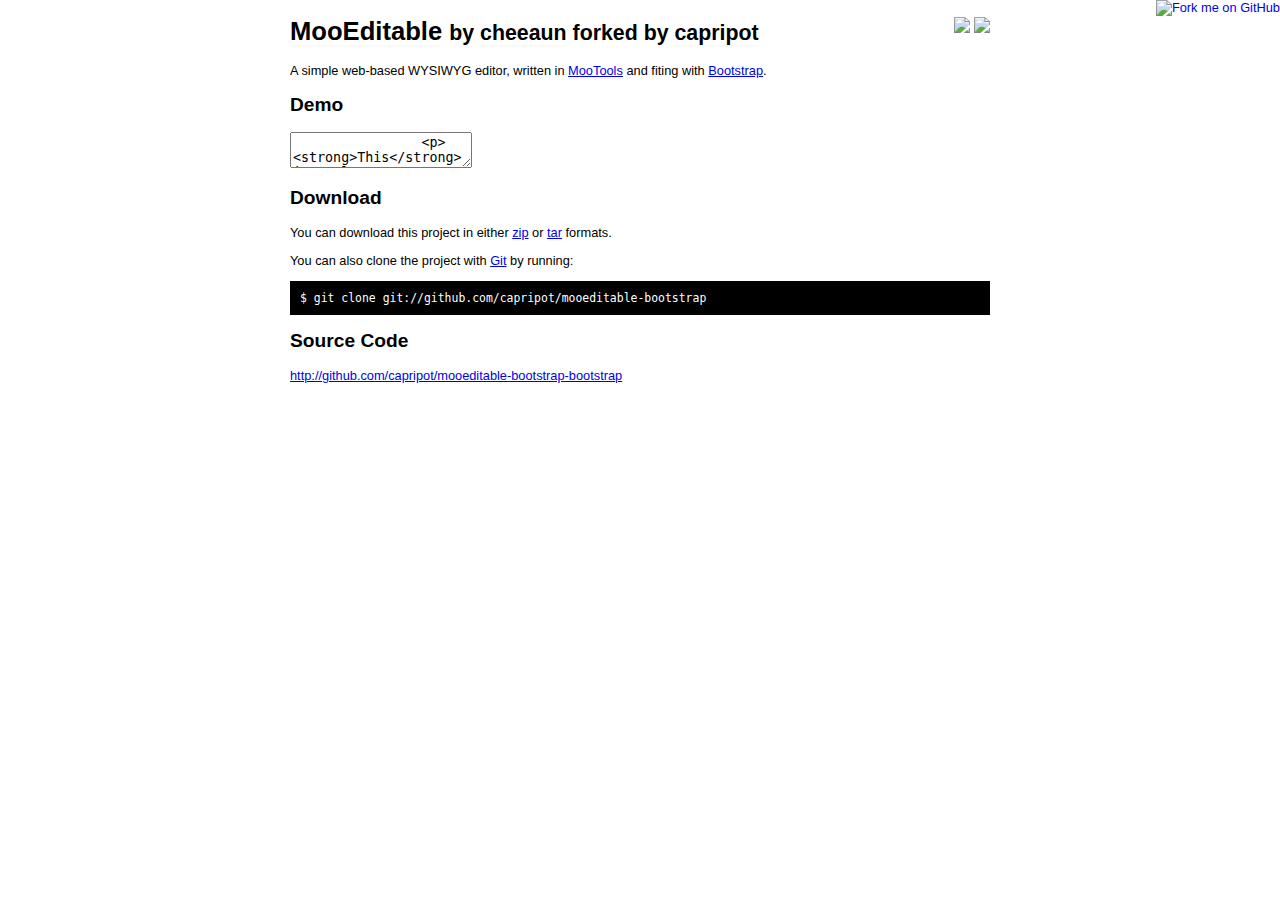
==== index.html @ 096b3526 "branding" ====
<!DOCTYPE html>
<title>MooEditable</title>
<style>
body {
	color: #000;
	background-color: #fff;
	font-family: helvetica, arial, sans-serif;
	font-size: 80%;
	text-align: center;
}
#container{
	margin: 0 auto;
	width: 700px;
	text-align: left;
}
.download{
	float: right;
}
h1 a{
	color: #000;
	background-color: transparent;
	text-decoration: none;
	border-bottom: 2px solid #fafafa;
}
h1 a:hover{
	border-color: #000;
}
pre{
	color: #fff;
	background-color: #000;
	padding: 10px;
	font-size: 110%;
}

</style>
<link rel="stylesheet" href="http://github.com/capripot/mooeditable/raw/master/Assets/MooEditable/MooEditable.css">
<link rel="stylesheet" href="http://github.com/capripot/mooeditable-bootstrap/raw/master/Assets/MooEditable/bootstrap.css">
<script src="http://ajax.googleapis.com/ajax/libs/mootools/1.4.5/mootools-yui-compressed.js"></script>
<script src="http://github.com/capripot/mooeditable-bootstrap/raw/master/Source/MooEditable/MooEditable.js"></script>
<script>
	window.addEvent('domready', function(){
		$('textarea-1').mooEditable();
	});
</script>

<a href="http://github.com/capripot/mooeditable-bootstrap"><img style="position: absolute; top: 0; right: 0; border: 0;" src="http://s3.amazonaws.com/github/ribbons/forkme_right_darkblue_121621.png" alt="Fork me on GitHub" /></a>

<div id="container">

	<div class="download">
	<a href="http://github.com/capripot/mooeditable-bootstrap/zipball/master">
	<img border="0" width="90" src="http://github.com/images/modules/download/zip.png"></a>
	<a href="http://github.com/capripot/mooeditable-bootstrap/tarball/master">
	<img border="0" width="90" src="http://github.com/images/modules/download/tar.png"></a>
	</div>

	<h1><a href="http://github.com/capripot/mooeditable-bootstrap">MooEditable</a> 
	<small>by <a href="http://github.com/cheeaun">cheeaun</a> forked by <a href="http://github.com/capripot">capripot</a></small></h1>

	<p class="description">A simple web-based WYSIWYG editor, written in <a href="http://mootools.net/">MooTools</a> and fiting with <a href="http://twitter.github.com/bootstrap/" title="Bootstrap">Bootstrap</a>.</p>
	
	<h2>Demo</h2>
	<textarea class="mooeditable" id="textarea-1" name="editable1" class="span10">
		&lt;p&gt;&lt;strong&gt;This&lt;/strong&gt; is cool!&lt;/p&gt;
	</textarea>

	<h2>Download</h2>
	<p>You can download this project in either
	<a href="http://github.com/capripot/mooeditable-bootstrap/zipball/master">zip</a> or
	<a href="http://github.com/capripot/mooeditable-bootstrap/tarball/master">tar</a> formats.
	</p>
	<p>You can also clone the project with <a href="http://git-scm.com">Git</a> by running:
	<pre>$ git clone git://github.com/capripot/mooeditable-bootstrap</pre>
	</p>
	
	<h2>Source Code</h2>
	<p><a href="http://github.com/capripot/mooeditable-bootstrap">http://github.com/capripot/mooeditable-bootstrap-bootstrap</a></p>
</div>
</body>
</html>
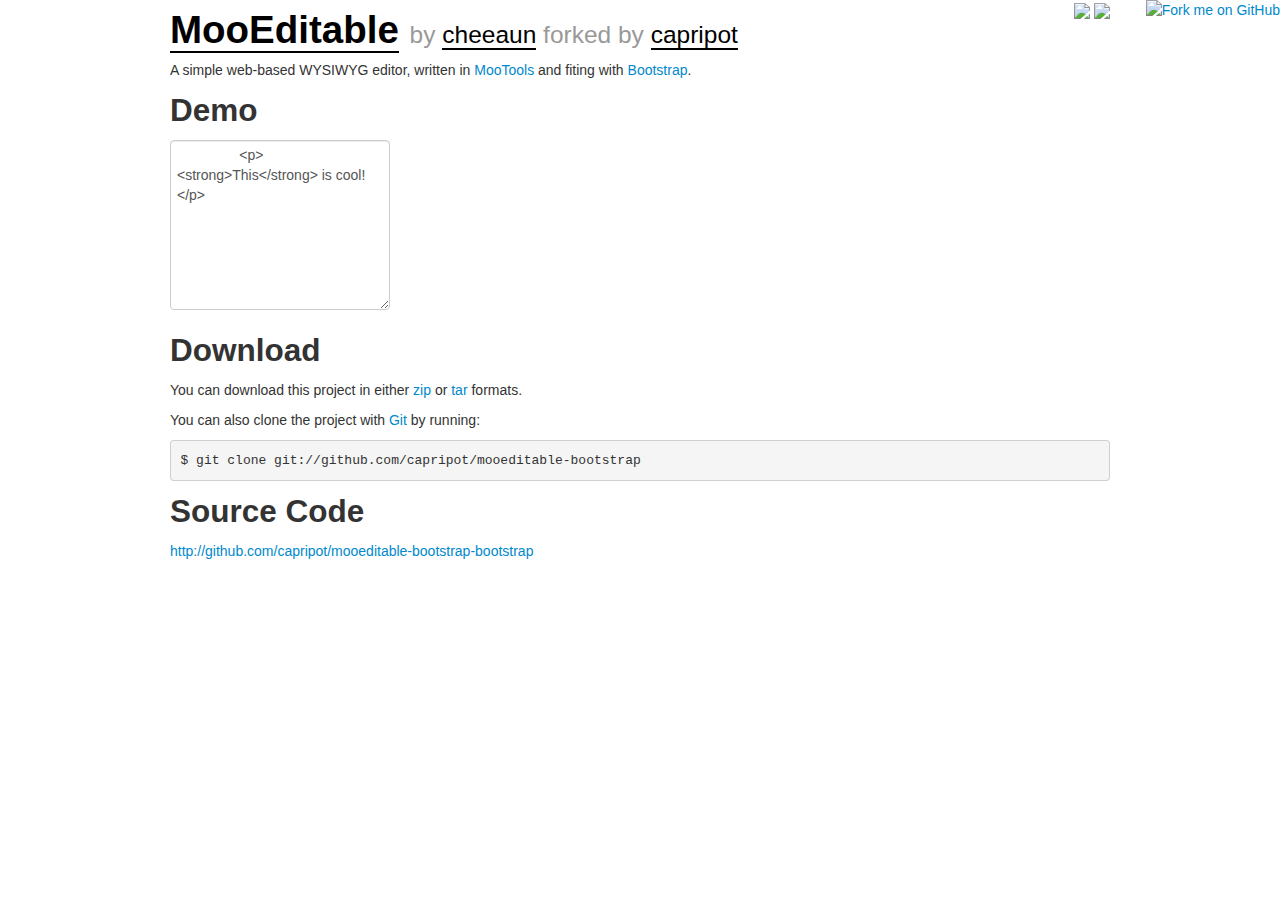
==== commit 79d55b5c: "CSS files add" ====
--- a/index.html
+++ b/index.html
@@ -6,12 +6,6 @@
 	background-color: #fff;
 	font-family: helvetica, arial, sans-serif;
 	font-size: 80%;
-	text-align: center;
-}
-#container{
-	margin: 0 auto;
-	width: 700px;
-	text-align: left;
 }
 .download{
 	float: right;
@@ -20,7 +14,7 @@
 	color: #000;
 	background-color: transparent;
 	text-decoration: none;
-	border-bottom: 2px solid #fafafa;
+	border-bottom: 2px solid #000;
 }
 h1 a:hover{
 	border-color: #000;
@@ -33,10 +27,10 @@
 }
 
 </style>
-<link rel="stylesheet" href="http://github.com/capripot/mooeditable/raw/master/Assets/MooEditable/MooEditable.css">
-<link rel="stylesheet" href="http://github.com/capripot/mooeditable-bootstrap/raw/master/Assets/MooEditable/bootstrap.css">
+<link rel="stylesheet" href="Assets/MooEditable/MooEditable.css">
+<link rel="stylesheet" href="Assets/Bootstrap/bootstrap.css">
 <script src="http://ajax.googleapis.com/ajax/libs/mootools/1.4.5/mootools-yui-compressed.js"></script>
-<script src="http://github.com/capripot/mooeditable-bootstrap/raw/master/Source/MooEditable/MooEditable.js"></script>
+<script src="https://raw.github.com/capripot/mooeditable-bootstrap/master/Source/MooEditable/MooEditable.js"></script>
 <script>
 	window.addEvent('domready', function(){
 		$('textarea-1').mooEditable();
@@ -45,8 +39,8 @@
 
 <a href="http://github.com/capripot/mooeditable-bootstrap"><img style="position: absolute; top: 0; right: 0; border: 0;" src="http://s3.amazonaws.com/github/ribbons/forkme_right_darkblue_121621.png" alt="Fork me on GitHub" /></a>
 
-<div id="container">
-
+<div class="wrap">
+<div class="container">
 	<div class="download">
 	<a href="http://github.com/capripot/mooeditable-bootstrap/zipball/master">
 	<img border="0" width="90" src="http://github.com/images/modules/download/zip.png"></a>
@@ -60,7 +54,7 @@
 	<p class="description">A simple web-based WYSIWYG editor, written in <a href="http://mootools.net/">MooTools</a> and fiting with <a href="http://twitter.github.com/bootstrap/" title="Bootstrap">Bootstrap</a>.</p>
 	
 	<h2>Demo</h2>
-	<textarea class="mooeditable" id="textarea-1" name="editable1" class="span10">
+	<textarea class="mooeditable" id="textarea-1" name="editable1" rows="8" class="span10">
 		&lt;p&gt;&lt;strong&gt;This&lt;/strong&gt; is cool!&lt;/p&gt;
 	</textarea>
 
@@ -76,5 +70,6 @@
 	<h2>Source Code</h2>
 	<p><a href="http://github.com/capripot/mooeditable-bootstrap">http://github.com/capripot/mooeditable-bootstrap-bootstrap</a></p>
 </div>
+</div>
 </body>
 </html>
--- a/Assets/MooEditable/MooEditable.css
+++ b/Assets/MooEditable/MooEditable.css
@@ -0,0 +1,180 @@
+.mooeditable-container{
+	position: relative;
+}
+
+/*.mooeditable-ui-toolbar{
+	color: inherit;
+	background-color: #eee;
+	padding: 2px;
+}
+*/
+.mooeditable-ui-toolbar:after{
+	content: ".";
+	display: block;
+	height: 0;
+	clear: both;
+	visibility: hidden;
+}
+
+.mooeditable-ui-toolbar .toolbar-item,
+.mooeditable-ui-toolbar .toolbar-separator{
+	display: -moz-inline-box;
+	display: inline-block;
+	vertical-align: middle;
+}
+
+/*.mooeditable-ui-toolbar .mooeditable-ui-button{
+	cursor: pointer;
+	border: 0;
+	width: auto;
+	height: auto;
+	margin: 2px;
+	padding: 2px;
+	vertical-align: middle;
+	color: inherit;
+	background-color: transparent;
+}*/
+* html .mooeditable-ui-toolbar .mooeditable-ui-button{ /* IE6 */
+	width: 24px;
+	overflow: visible;
+	padding: 2px 4px;
+}
+*:first-child+html .mooeditable-ui-toolbar .mooeditable-ui-button{ /* IE7 */
+	min-width: 24px;
+	overflow: visible;
+	padding: 2px 4px;
+}
+
+.mooeditable-ui-toolbar .mooeditable-ui-button.active,
+.mooeditable-ui-toolbar .mooeditable-ui-button.onActive{
+	color: inherit;
+	background-color: #ddd;
+}
+
+/*.mooeditable-ui-toolbar .mooeditable-ui-button:hover,
+.mooeditable-ui-toolbar .mooeditable-ui-button.hover{
+	color: inherit;
+	background-color: #fff;
+}*/
+
+.mooeditable-ui-toolbar .mooeditable-ui-button.disabled{
+	cursor: default;
+}
+
+.mooeditable-ui-toolbar .mooeditable-ui-button.disabled:hover{
+	color: inherit;
+	background-color: transparent;
+}
+
+.mooeditable-ui-toolbar .mooeditable-ui-button .button-icon{
+	display: -moz-inline-box;
+	display: inline-block;
+	width: 16px;
+	height: 16px;
+	vertical-align: middle;
+	color: inherit;
+	background: transparent url(images/mooeditable-toolbarbuttons-tango.png) no-repeat 0 -8px;
+}
+
+.mooeditable-ui-toolbar .mooeditable-ui-button .button-text{
+	display: none;
+	font-size: 13px;
+	vertical-align: middle;
+}
+
+.mooeditable-ui-toolbar .mooeditable-ui-button-text .button-icon{
+	display: none;
+}
+.mooeditable-ui-toolbar .mooeditable-ui-button-text .button-text{
+	display: inline;
+}
+
+.mooeditable-ui-toolbar .mooeditable-ui-button-icon-text{
+	width: auto;
+}
+.mooeditable-ui-toolbar .mooeditable-ui-button-icon-text .button-text{
+	display: inline;
+	margin-left: 4px;
+}
+
+.mooeditable-ui-toolbar .toolbar-separator{
+	width: 1px;
+	height: 24px;
+	margin: 2px;
+	text-indent: -999em;
+	color: inherit;
+	background-color: #fafafa;
+}
+
+.mooeditable-ui-toolbar .bold-item .button-icon{ background-position: 0 0; } 
+.mooeditable-ui-toolbar .createlink-item .button-icon{ background-position: 0 -16px; } 
+.mooeditable-ui-toolbar .indent-item .button-icon{ background-position: 0 -32px; } 
+.mooeditable-ui-toolbar .insertorderedlist-item .button-icon{ background-position: 0 -48px; } 
+.mooeditable-ui-toolbar .insertunorderedlist-item .button-icon{ background-position: 0 -64px; } 
+.mooeditable-ui-toolbar .italic-item .button-icon{ background-position: 0 -80px; } 
+.mooeditable-ui-toolbar .outdent-item .button-icon{ background-position: 0 -96px; } 
+.mooeditable-ui-toolbar .redo-item .button-icon{ background-position: 0 -112px; } 
+.mooeditable-ui-toolbar .strikethrough-item .button-icon{ background-position: 0 -128px; } 
+.mooeditable-ui-toolbar .toggleview-item .button-icon{ background-position: 0 -144px; } 
+.mooeditable-ui-toolbar .underline-item .button-icon{ background-position: 0 -160px; } 
+.mooeditable-ui-toolbar .undo-item .button-icon{ background-position: 0 -176px; } 
+.mooeditable-ui-toolbar .unlink-item .button-icon{ background-position: 0 -192px; } 
+.mooeditable-ui-toolbar .urlimage-item .button-icon{ background-position: 0 -208px; } 
+
+.mooeditable-iframe{
+	margin: 0;
+	padding: 0;
+	border: 0;
+	width: 100%;
+	vertical-align: top;
+}
+
+/*.mooeditable-textarea{
+	margin: 0 !important;
+	padding: 0 !important;
+	border: 0 !important;
+	width: 100% !important;
+	resize: none !important;  disable resizable textareas in Webkit 
+	outline: 0 !important;  disable focus ring in Safari 
+}*/
+
+.mooeditable-ui-dialog{
+	color: inherit;
+	background-color: #ddd;
+	position: absolute;
+	display: block;
+	cursor: default;
+	font-size: 12px;
+	z-index: 100;
+	width: 100%;
+}
+
+.mooeditable-ui-dialog .dialog-content{
+	padding: 4px 10px;
+}
+
+.mooeditable-ui-dialog .dialog-content *{
+	vertical-align: middle;
+}
+
+.mooeditable-ui-dialog input{
+	margin: 0 8px;
+}
+
+.mooeditable-ui-dialog input.text{
+	width: 300px;
+}
+
+.mooeditable-ui-button-overlay{
+	color: inherit;
+	background-color: #ddd;
+	font-size: 12px;
+	z-index: 100;
+	outline: 0;
+	-moz-outline: 0;
+	-webkit-outline: 0;
+}
+
+.mooeditable-ui-button-overlay .overlay-content{
+	padding: 10px;
+}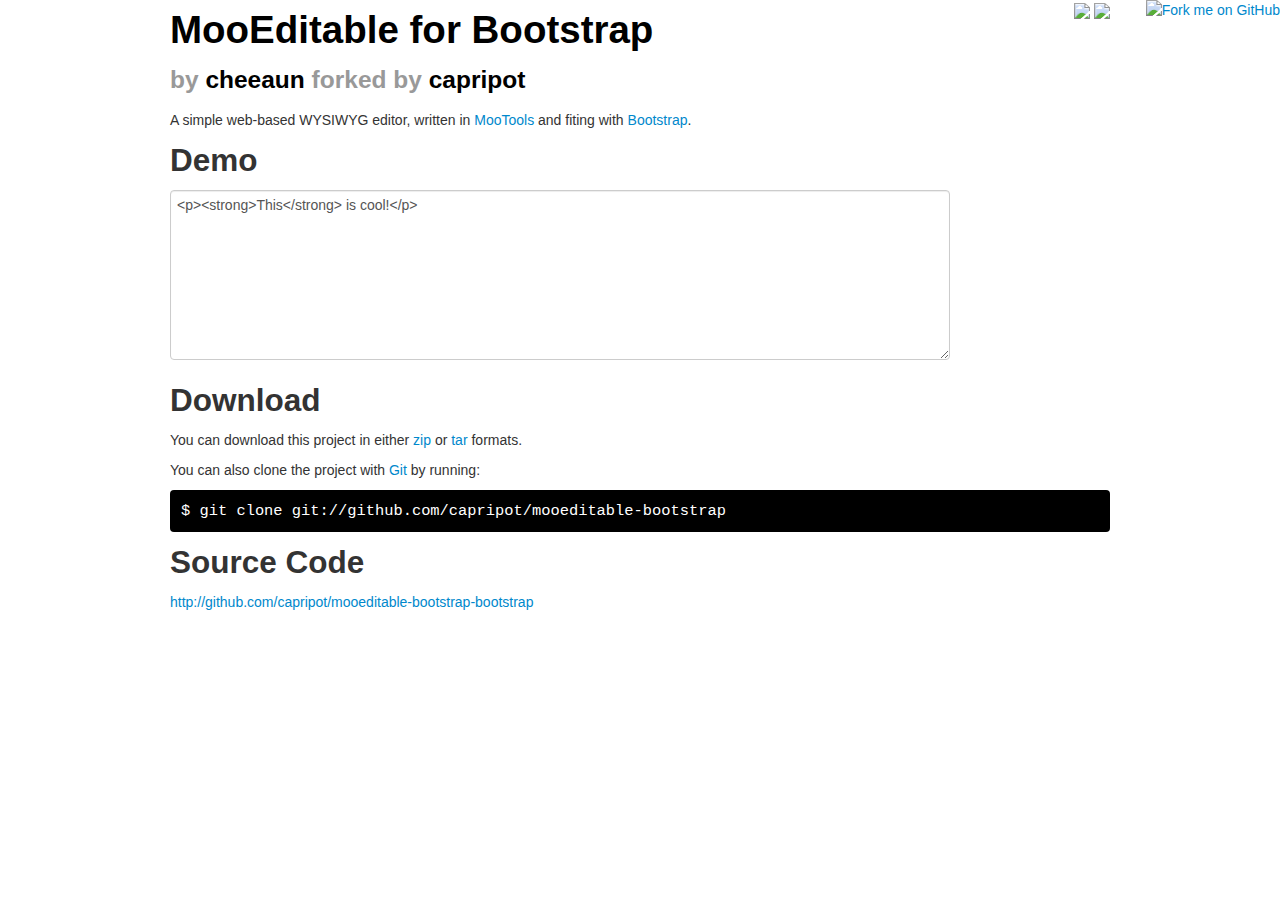
==== commit a347ab8f: "index ameliore avec bootstrap" ====
--- a/index.html
+++ b/index.html
@@ -1,12 +1,9 @@
 <!DOCTYPE html>
 <title>MooEditable</title>
+
+<link rel="stylesheet" href="Assets/MooEditable/MooEditable.css">
+<link rel="stylesheet" href="Assets/Bootstrap/bootstrap.css">
 <style>
-body {
-	color: #000;
-	background-color: #fff;
-	font-family: helvetica, arial, sans-serif;
-	font-size: 80%;
-}
 .download{
 	float: right;
 }
@@ -14,10 +11,15 @@
 	color: #000;
 	background-color: transparent;
 	text-decoration: none;
-	border-bottom: 2px solid #000;
 }
 h1 a:hover{
 	border-color: #000;
+}
+h3{
+	color: #999;
+}
+h3 a{
+	color: #000;
 }
 pre{
 	color: #fff;
@@ -27,8 +29,6 @@
 }
 
 </style>
-<link rel="stylesheet" href="Assets/MooEditable/MooEditable.css">
-<link rel="stylesheet" href="Assets/Bootstrap/bootstrap.css">
 <script src="http://ajax.googleapis.com/ajax/libs/mootools/1.4.5/mootools-yui-compressed.js"></script>
 <script src="https://raw.github.com/capripot/mooeditable-bootstrap/master/Source/MooEditable/MooEditable.js"></script>
 <script>
@@ -39,7 +39,7 @@
 
 <a href="http://github.com/capripot/mooeditable-bootstrap"><img style="position: absolute; top: 0; right: 0; border: 0;" src="http://s3.amazonaws.com/github/ribbons/forkme_right_darkblue_121621.png" alt="Fork me on GitHub" /></a>
 
-<div class="wrap">
+<div id="wrap">
 <div class="container">
 	<div class="download">
 	<a href="http://github.com/capripot/mooeditable-bootstrap/zipball/master">
@@ -48,15 +48,13 @@
 	<img border="0" width="90" src="http://github.com/images/modules/download/tar.png"></a>
 	</div>
 
-	<h1><a href="http://github.com/capripot/mooeditable-bootstrap">MooEditable</a> 
-	<small>by <a href="http://github.com/cheeaun">cheeaun</a> forked by <a href="http://github.com/capripot">capripot</a></small></h1>
+	<h1><a href="http://github.com/capripot/mooeditable-bootstrap">MooEditable for Bootstrap</a></h1>
+	<h3>by <a href="http://github.com/cheeaun">cheeaun</a> forked by <a href="http://github.com/capripot">capripot</a></h3>
 
 	<p class="description">A simple web-based WYSIWYG editor, written in <a href="http://mootools.net/">MooTools</a> and fiting with <a href="http://twitter.github.com/bootstrap/" title="Bootstrap">Bootstrap</a>.</p>
 	
 	<h2>Demo</h2>
-	<textarea class="mooeditable" id="textarea-1" name="editable1" rows="8" class="span10">
-		&lt;p&gt;&lt;strong&gt;This&lt;/strong&gt; is cool!&lt;/p&gt;
-	</textarea>
+	<textarea id="textarea-1" name="editable1" rows="8" class="mooeditable span10">&lt;p&gt;&lt;strong&gt;This&lt;/strong&gt; is cool!&lt;/p&gt;</textarea>
 
 	<h2>Download</h2>
 	<p>You can download this project in either
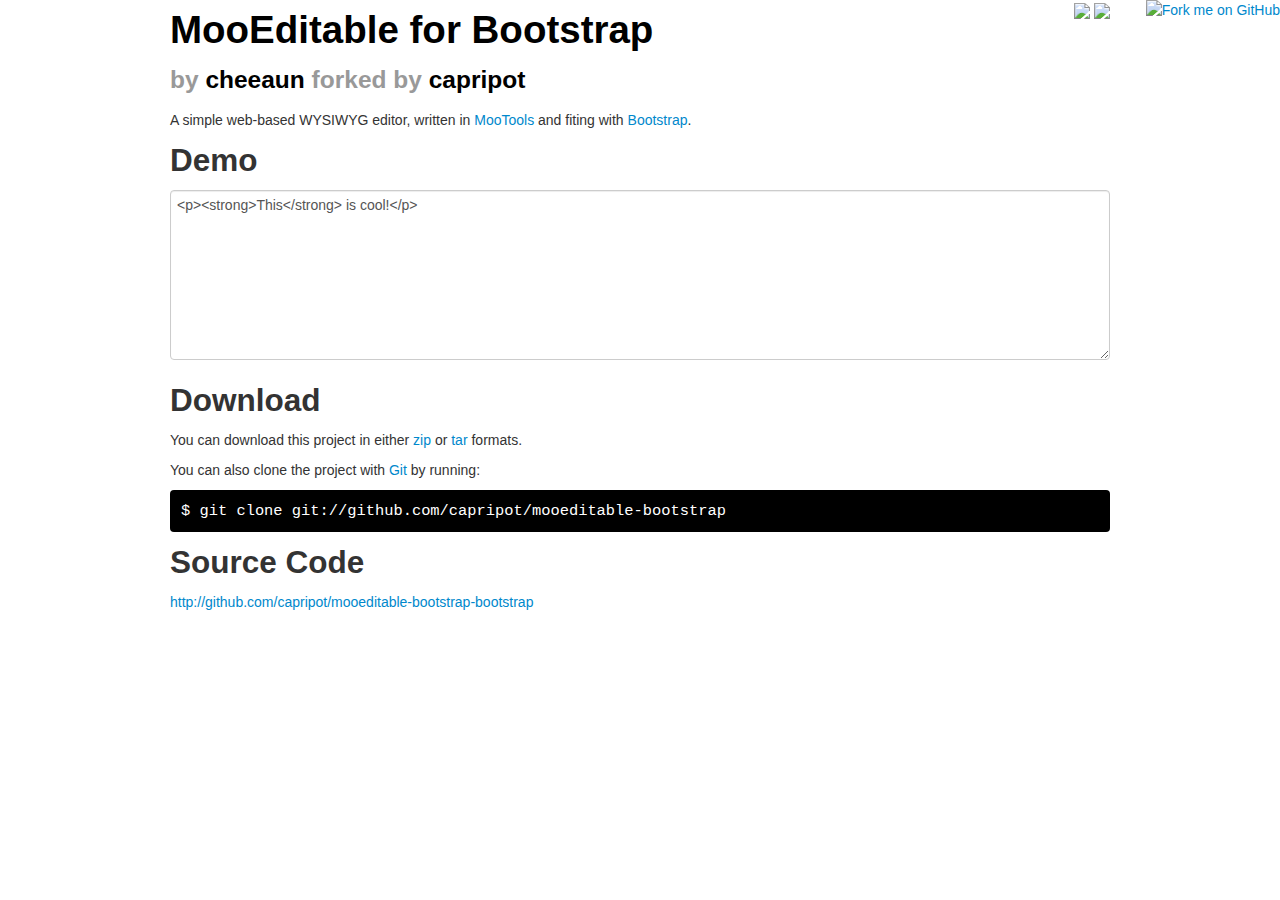
==== commit 000e6e5d: "taille du textarea de la demo agrandie" ====
--- a/index.html
+++ b/index.html
@@ -54,7 +54,7 @@
 	<p class="description">A simple web-based WYSIWYG editor, written in <a href="http://mootools.net/">MooTools</a> and fiting with <a href="http://twitter.github.com/bootstrap/" title="Bootstrap">Bootstrap</a>.</p>
 	
 	<h2>Demo</h2>
-	<textarea id="textarea-1" name="editable1" rows="8" class="mooeditable span10">&lt;p&gt;&lt;strong&gt;This&lt;/strong&gt; is cool!&lt;/p&gt;</textarea>
+	<textarea id="textarea-1" name="editable1" rows="8" class="mooeditable span12">&lt;p&gt;&lt;strong&gt;This&lt;/strong&gt; is cool!&lt;/p&gt;</textarea>
 
 	<h2>Download</h2>
 	<p>You can download this project in either
